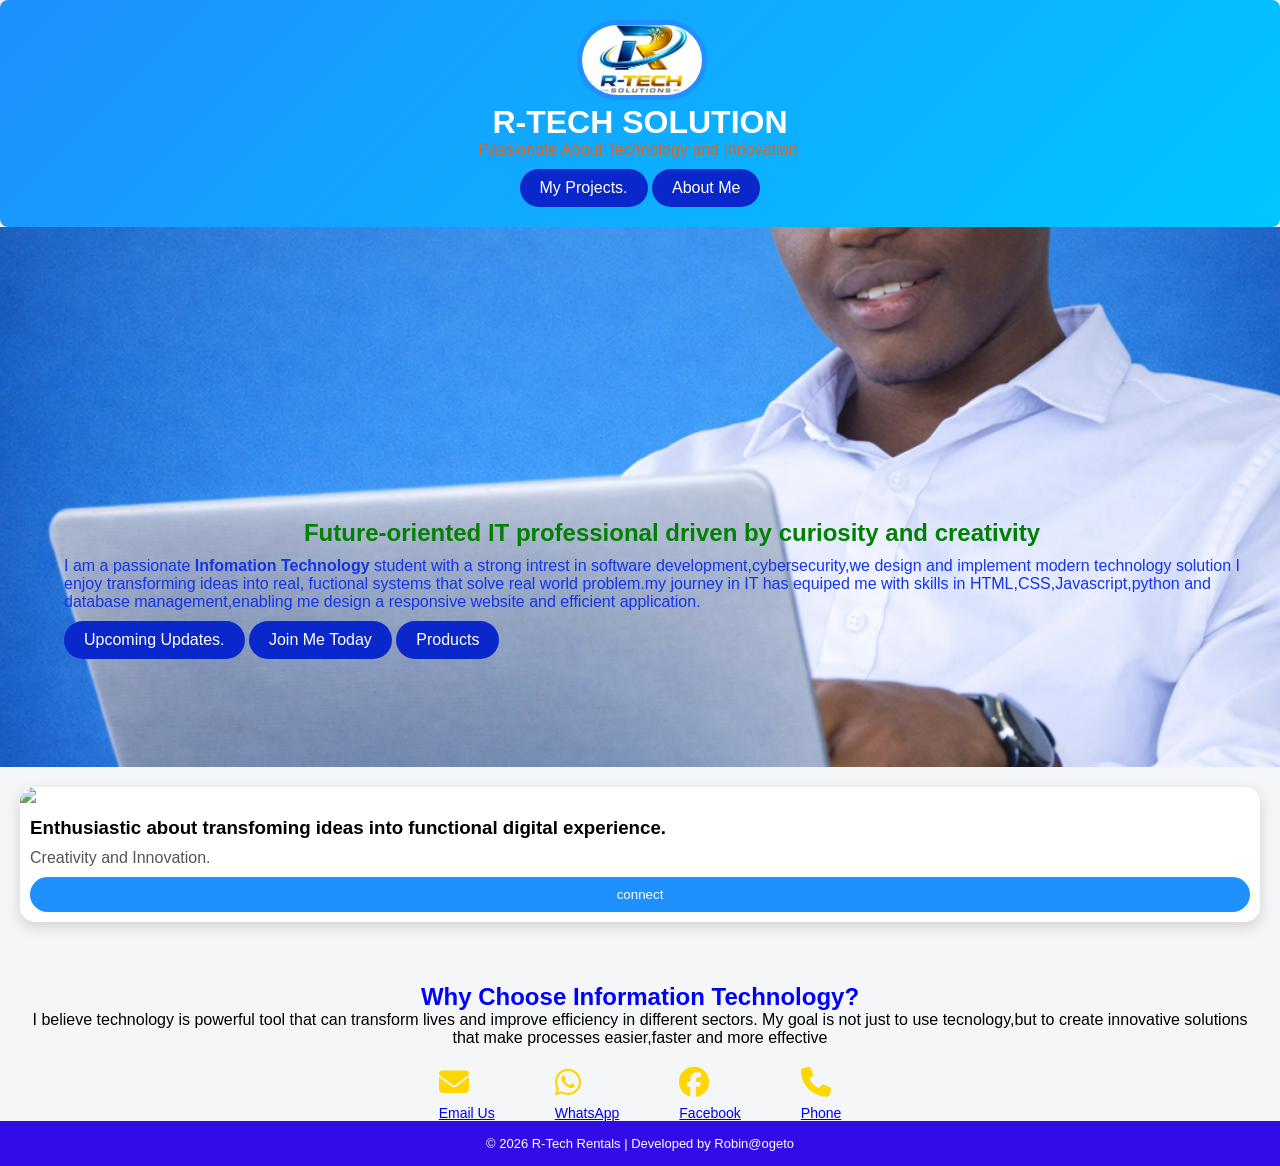
==== index.html @ 35b81b1f "Update index.html" ====
<!DOCTYPE html>
<html lang="en">
<head>
  <meta charset="UTF-8">
  <meta name="viewport" content="width=device-width, initial-scale=1.0">
  <title>Personal profile</title>

  <!-- Font Awesome Icons -->
  <link rel="stylesheet" href="https://cdnjs.cloudflare.com/ajax/libs/font-awesome/6.5.0/css/all.min.css">

  <link rel="stylesheet" href="myprofile.css">
</head>
<body>

<!-- HEADER -->
<header class="header">
  <img  class="logo"  src="logo.png" alt="">
  <h1> R-TECH  SOLUTION</h1>
  <p class="p1"> Passionate About Technology and Innovation.</p>
   <a href="new.html" class="btn">My Projects.</a>
     <a href="skills.html"class="btn">About Me</a>
</header>

<!-- HERO SLIDER -->
<section class="slider">
  <div class="slides active" style="background-image:url('me.png');"></div>
  <div class="slides" style="background-image:url('img3.jpeg');"></div>
  <div class="slides" style="background-image:url('me.png');"></div>
 <div class="slides" style="background-image:url(https://images.pexels.com/photos/590022/pexels-photo-590022.jpeg);"></div>
  
  <div class="overlay">
    <h2>Future-oriented IT professional driven by curiosity and creativity</h2>
    <p>I am a passionate <strong>Infomation Technology</strong> student with a strong intrest in software development,cybersecurity,we design and implement modern technology solution
   I enjoy transforming ideas into real, fuctional systems that solve real world problem.my journey in IT has equiped me with 
   skills in HTML,CSS,Javascript,python and database management,enabling me design a responsive website and efficient application.

   
    </p>
    <a href="practive.html" class="btn">Upcoming Updates.</a>
     <a href="join.html"class="btn">Join Me Today</a>
      <a href="aboutme.html"class="btn"> Products</a>
      
  </div>

</section>

<!-- RENTAL CATEGORIES -->
<section class="categories">

  <div class="card">
    <img src="https://images.pexels.com/photos/3861969/pexels-photo-3861969.jpeg">
    <h3>Enthusiastic about transfoming ideas into functional digital experience.</h3>
    <p>Creativity and Innovation.</p>
    <button>connect</button>
  </div>

 


</section>

<!-- DESCRIPTION -->
<section class="description">
  <h2>Why Choose Information Technology?</h2>
  <p>
    I believe technology is powerful tool that can transform lives and improve efficiency in different sectors.
    My goal is not just to use tecnology,but to create innovative solutions that make processes easier,faster and more 
    effective
  </p>
</section>

<div class="contact-container">
        <a href="mailto:ogeto783@gmail.com" class="contact-item">
            <i class="fas fa-envelope"></i>
            <span>Email Us</span>
        </a>

        <a href="https://wa.me/254101884031" class="contact-item">
            <i class="fab fa-whatsapp"></i>
            <span>WhatsApp</span>
        </a>

        <a href="#" class="contact-item">
            <i class="fab fa-facebook"></i>
            <span>Facebook</span>
        </a>

        <a href="tel:+254101" class="contact-item">
            <i class="fas fa-phone"></i>
            <span>Phone</span>
        </a>
    </div>
</section>

<footer>
  <p>© 2026 R-Tech Rentals | Developed by Robin@ogeto</p>
</footer>

<script src="home.js"></script>
</body>
</html>
---- myprofile.css ----
* {
  margin: 0;
  padding: 0;
  box-sizing: border-box;
  font-family: 'Segoe UI', sans-serif;
}

body {
  background: #f4f6f8;
}

/* HEADER */
.header {
  background: linear-gradient(135deg,#1e90ff,#00c6ff);
  color: white;
  text-align: center;
  padding: 20px;
  border-radius: 8px;
}
.p1{
  color: #e76113;
  font-family: Impact, Haettenschweiler, 'Arial Narrow Bold', sans-serif;
}
.logo{
  background-color: #1e90ff;
    width:130px ;
    height: 80px;
    object-fit: cover;
    border-radius: 50px;
    padding: 5px;
margin-left:4px;
}
/* SLIDER */
.slider {
  position: relative;
  height: 60vh;
  overflow: hidden;
}

.slides {
  position: absolute;
  width: 100%;
  height: 100%;
  background-size: cover;
  background-position: center;
  opacity: 0;
  transition: opacity 1.5s ease;
}

.slides.active {
  opacity: 1;
}

.overlay {
 font-family: Verdana, Geneva, Tahoma, sans-serif;
  position: absolute;
  bottom: 20%;
  left: 5%;
  color: rgb(21, 52, 230);
  animation: slideUp 2s ease;
}

.overlay h2 {
 margin-bottom: 10px;
color: green;
}

.btn {
  display: inline-block;
  margin-top: 10px;
  padding: 10px 20px;
  background: #0a27cc;
  color: white;
  border-radius: 30px;
  text-decoration: none;
  transition: transform .3s;
}

.btn:hover {
  transform: scale(1.1);
}

/* CATEGORIES */
.categories {
  padding: 20px;
}

.card {
  background: white;
  border-radius: 15px;
  overflow: hidden;
  margin-bottom: 20px;
  box-shadow: 0 5px 15px rgba(0,0,0,.15);
  transition: transform .4s;
}

.card:hover {
  transform: translateY(-10px);
}
img{
width: 80%;

}
.card img {
  width: 100%;
  height: auto;
  object-fit: cover;
}

.card h3 {
  padding: 10px;
}

.card p {
  padding: 0 10px;
  color: #555;
}

.card button {
  margin: 10px;
  padding: 10px;
  width: calc(100% - 20px);
  border: none;
  border-radius: 25px;
  background: #1e90ff;
  color: white;
  transition: background .3s;
}

.card button:hover {
  background: #0b65c2;
}

/* DESCRIPTION */
.description {
  padding: 20px;
  text-align: center;
}
/* CONTACT */
/* Contact Section */
.contact-section {
   background-color: green;
    padding: 40px 0;
    border-radius: 10px;
}

.contact-container {
    display: flex;
    justify-content: center;
    gap: 60px;               /* space between icons */
}
* 

/* Icons */
.contact-item i {
    font-size: 30px;
    margin-bottom: 8px;
    color: #ffd700;
    transition: transform 0.3s;
}

/* Text */
.contact-item span {
    display: block;
    font-size: 14px;
}
h2{
    text-align: center;
    margin-top: 1px;
    color: #ffd700;
}
/* Hover Effect */
.contact-item:hover i {
    transform: scale(1.3);
}

/* Animation */
@keyframes slideUp {
    from {
        transform: translateY(30px);
        opacity: 0;
    }
    to {
        transform: translateY(0);
        opacity: 1;
    }
    
}
h2{
  color: blue;
  font-family: Verdana, Geneva, Tahoma, sans-serif;
}
footer{
    background: #330be6;
    color: white;
    text-align: center;
    padding: 15px;
    font-size: 13px;
}


/* FOOTER */

/* ANIMATION */
@keyframes slideUp {
  from {transform: translateY(50px); opacity: 0;}
  to {transform: translateY(0); opacity: 1;}
}
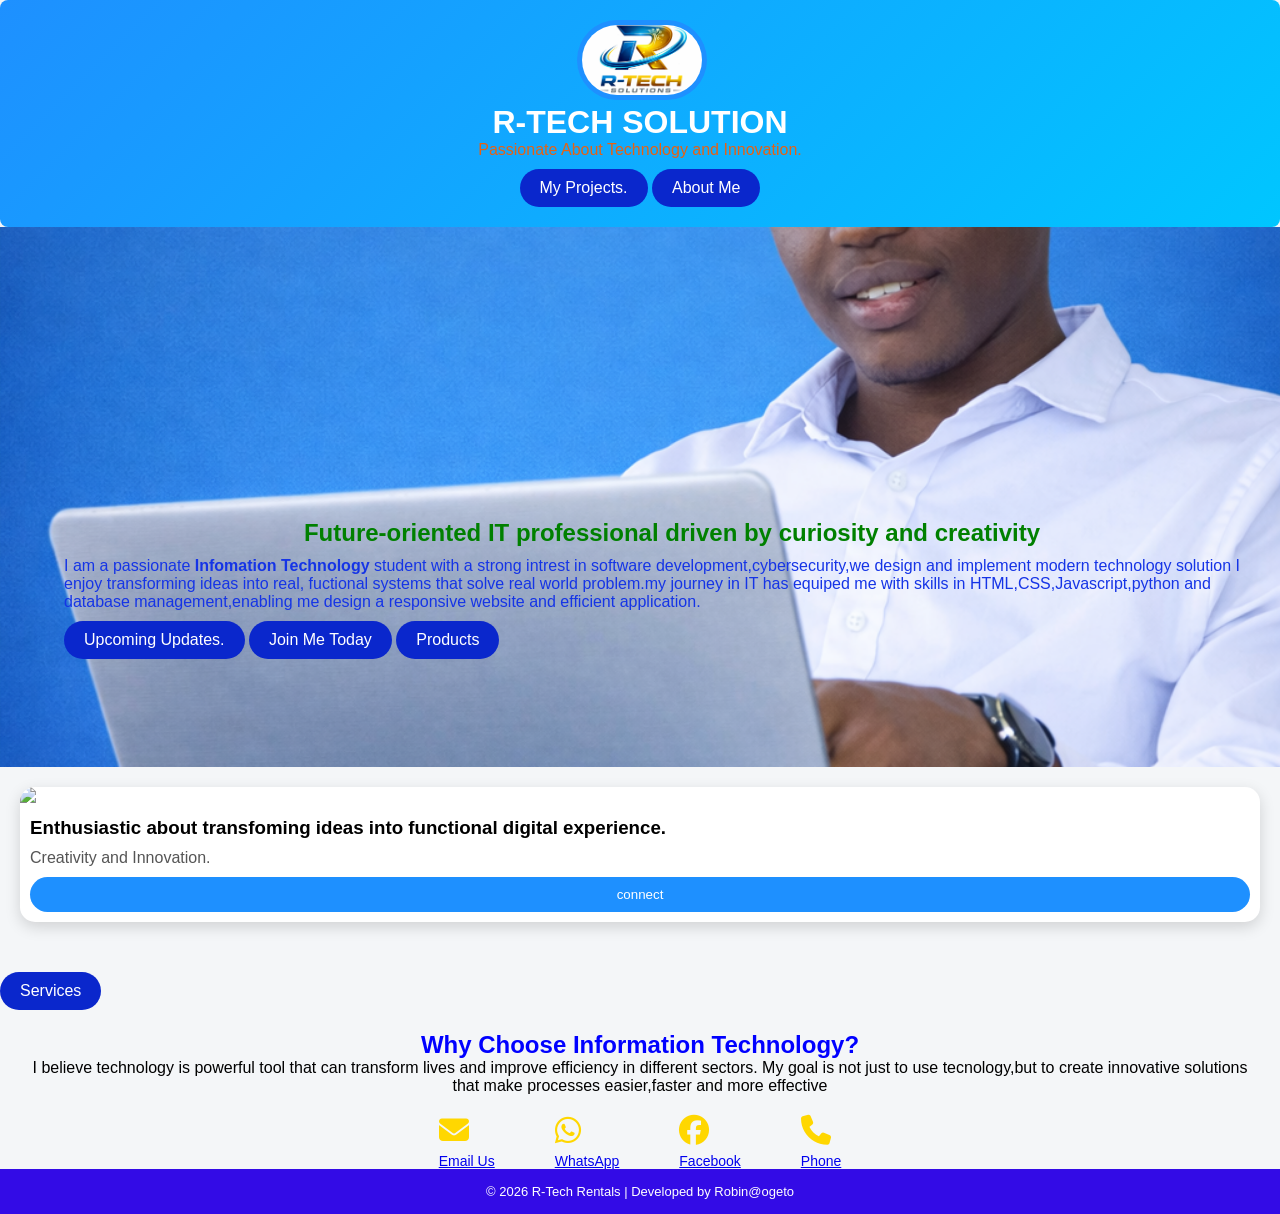
==== commit 6a100043: "Update index.html" ====
--- a/index.html
+++ b/index.html
@@ -36,7 +36,7 @@
 
    
     </p>
-    <a href="practive.html" class="btn">Upcoming Updates.</a>
+    <a href="error.html" class="btn">Upcoming Updates.</a>
      <a href="join.html"class="btn">Join Me Today</a>
       <a href="aboutme.html"class="btn"> Products</a>
       
@@ -48,7 +48,7 @@
 <section class="categories">
 
   <div class="card">
-    <img src="https://images.pexels.com/photos/3861969/pexels-photo-3861969.jpeg">
+    <img src="https://images.pexels.com/photos/590022/pexels-photo-590022.jpeg">
     <h3>Enthusiastic about transfoming ideas into functional digital experience.</h3>
     <p>Creativity and Innovation.</p>
     <button>connect</button>
@@ -58,6 +58,8 @@
 
 
 </section>
+  <a href="services.html"class="btn">Services</a>
+  
 
 <!-- DESCRIPTION -->
 <section class="description">
@@ -107,3 +109,6 @@
 
 
 
+
+
+
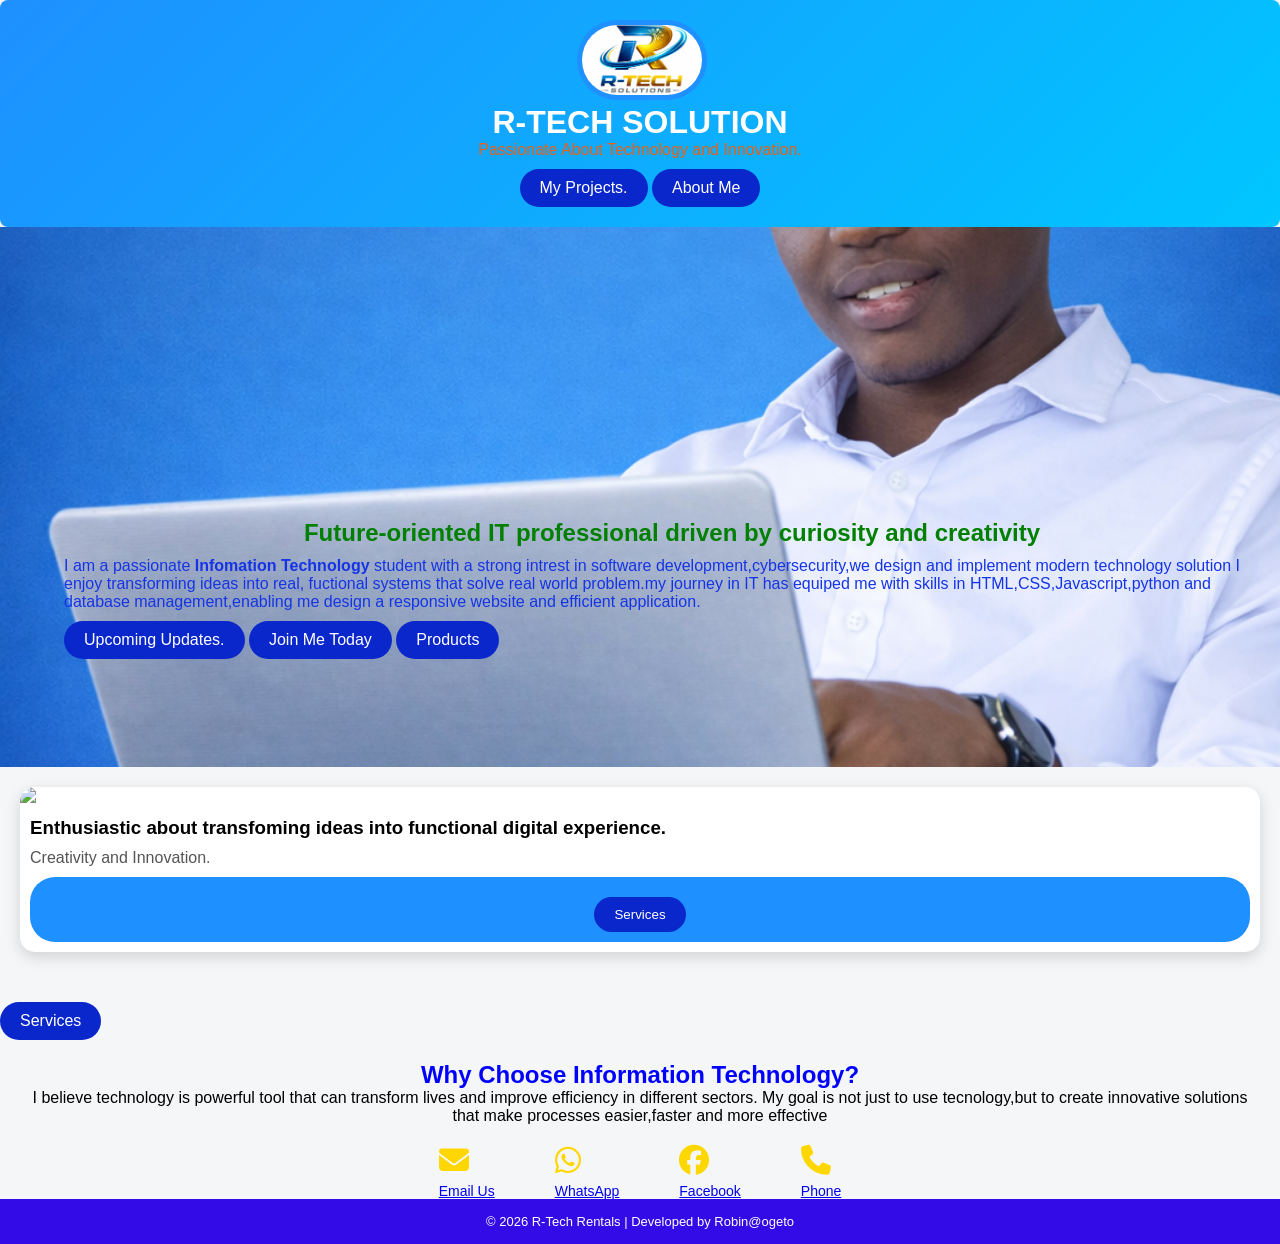
==== commit 5755c504: "Update index.html" ====
--- a/index.html
+++ b/index.html
@@ -51,7 +51,7 @@
     <img src="https://images.pexels.com/photos/590022/pexels-photo-590022.jpeg">
     <h3>Enthusiastic about transfoming ideas into functional digital experience.</h3>
     <p>Creativity and Innovation.</p>
-    <button>connect</button>
+    <button> <a href="services.html"class="btn">Services</a></button>
   </div>
 
  
@@ -112,3 +112,4 @@
 
 
 
+
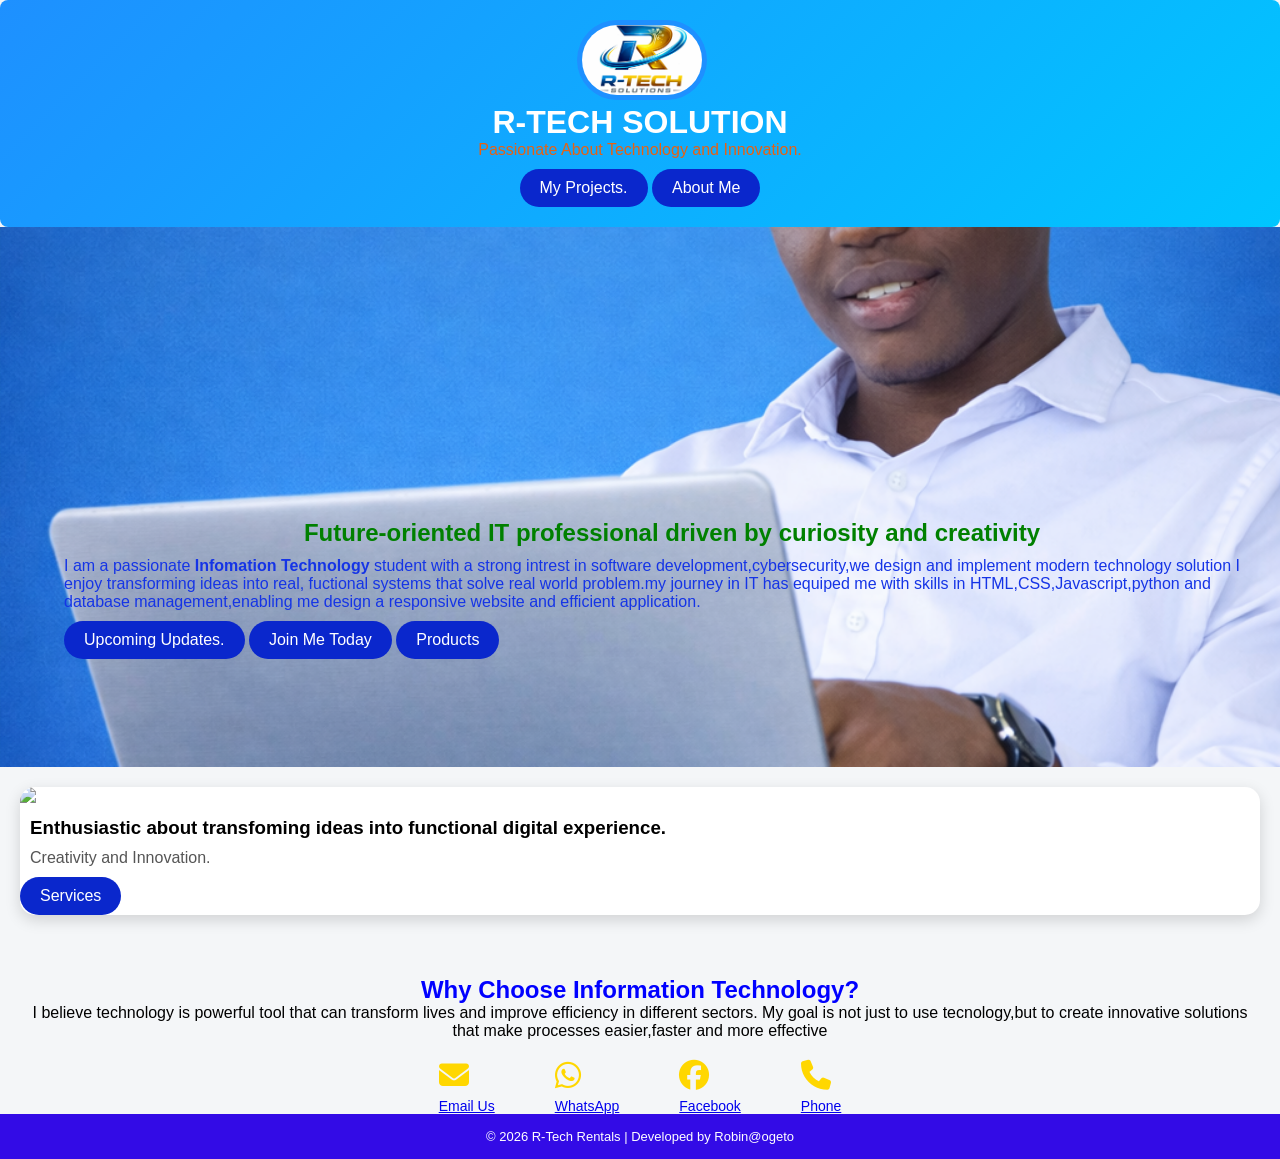
==== commit a19b33ff: "Update index.html" ====
--- a/index.html
+++ b/index.html
@@ -51,15 +51,14 @@
     <img src="https://images.pexels.com/photos/590022/pexels-photo-590022.jpeg">
     <h3>Enthusiastic about transfoming ideas into functional digital experience.</h3>
     <p>Creativity and Innovation.</p>
-    <button> <a href="services.html"class="btn">Services</a></button>
+     <a href="services.html"class="btn">Services</a>
   </div>
 
  
 
 
 </section>
-  <a href="services.html"class="btn">Services</a>
-  
+ 
 
 <!-- DESCRIPTION -->
 <section class="description">
@@ -113,3 +112,4 @@
 
 
 
+
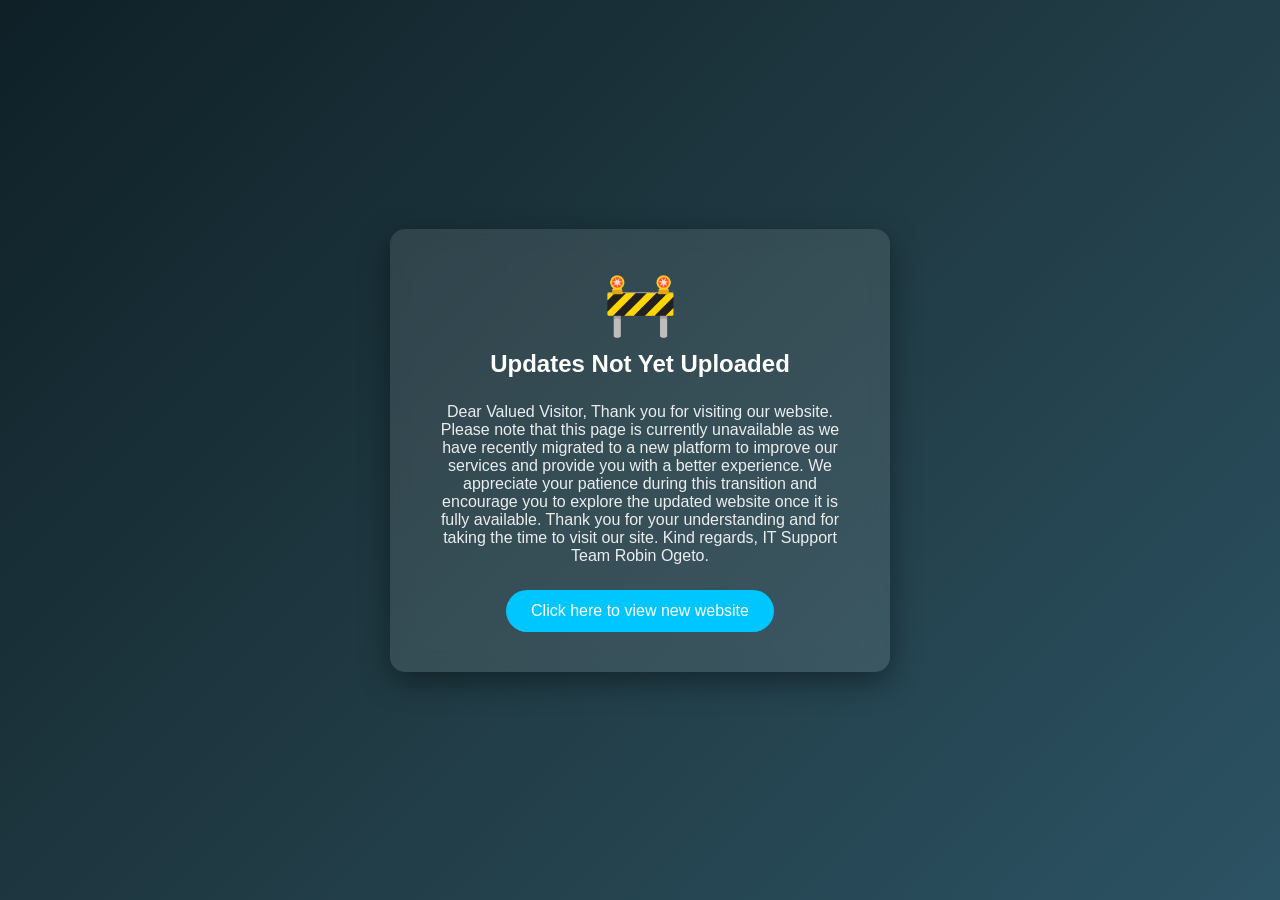
==== commit 08179bfd: "Update and rename error.html to index.html" ====
--- a/index.html
+++ b/index.html
@@ -1,115 +1,103 @@
-<!DOCTYPE html>
-<html lang="en">
-<head>
-  <meta charset="UTF-8">
-  <meta name="viewport" content="width=device-width, initial-scale=1.0">
-  <title>Personal profile</title>
-
-  <!-- Font Awesome Icons -->
-  <link rel="stylesheet" href="https://cdnjs.cloudflare.com/ajax/libs/font-awesome/6.5.0/css/all.min.css">
-
-  <link rel="stylesheet" href="myprofile.css">
-</head>
-<body>
-
-<!-- HEADER -->
-<header class="header">
-  <img  class="logo"  src="logo.png" alt="">
-  <h1> R-TECH  SOLUTION</h1>
-  <p class="p1"> Passionate About Technology and Innovation.</p>
-   <a href="new.html" class="btn">My Projects.</a>
-     <a href="skills.html"class="btn">About Me</a>
-</header>
-
-<!-- HERO SLIDER -->
-<section class="slider">
-  <div class="slides active" style="background-image:url('me.png');"></div>
-  <div class="slides" style="background-image:url('img3.jpeg');"></div>
-  <div class="slides" style="background-image:url('me.png');"></div>
- <div class="slides" style="background-image:url(https://images.pexels.com/photos/590022/pexels-photo-590022.jpeg);"></div>
-  
-  <div class="overlay">
-    <h2>Future-oriented IT professional driven by curiosity and creativity</h2>
-    <p>I am a passionate <strong>Infomation Technology</strong> student with a strong intrest in software development,cybersecurity,we design and implement modern technology solution
-   I enjoy transforming ideas into real, fuctional systems that solve real world problem.my journey in IT has equiped me with 
-   skills in HTML,CSS,Javascript,python and database management,enabling me design a responsive website and efficient application.
-
-   
-    </p>
-    <a href="error.html" class="btn">Upcoming Updates.</a>
-     <a href="join.html"class="btn">Join Me Today</a>
-      <a href="aboutme.html"class="btn"> Products</a>
-      
-  </div>
-
-</section>
-
-<!-- RENTAL CATEGORIES -->
-<section class="categories">
-
-  <div class="card">
-    <img src="https://images.pexels.com/photos/590022/pexels-photo-590022.jpeg">
-    <h3>Enthusiastic about transfoming ideas into functional digital experience.</h3>
-    <p>Creativity and Innovation.</p>
-     <a href="services.html"class="btn">Services</a>
-  </div>
-
- 
-
-
-</section>
- 
-
-<!-- DESCRIPTION -->
-<section class="description">
-  <h2>Why Choose Information Technology?</h2>
-  <p>
-    I believe technology is powerful tool that can transform lives and improve efficiency in different sectors.
-    My goal is not just to use tecnology,but to create innovative solutions that make processes easier,faster and more 
-    effective
-  </p>
-</section>
-
-<div class="contact-container">
-        <a href="mailto:ogeto783@gmail.com" class="contact-item">
-            <i class="fas fa-envelope"></i>
-            <span>Email Us</span>
-        </a>
-
-        <a href="https://wa.me/254101884031" class="contact-item">
-            <i class="fab fa-whatsapp"></i>
-            <span>WhatsApp</span>
-        </a>
-
-        <a href="#" class="contact-item">
-            <i class="fab fa-facebook"></i>
-            <span>Facebook</span>
-        </a>
-
-        <a href="tel:+254101" class="contact-item">
-            <i class="fas fa-phone"></i>
-            <span>Phone</span>
-        </a>
-    </div>
-</section>
-
-<footer>
-  <p>© 2026 R-Tech Rentals | Developed by Robin@ogeto</p>
-</footer>
-
-<script src="home.js"></script>
-</body>
-</html>
-
-
-
-
-
-
-
-
-
-
-
-
-
+<!DOCTYPE html>
+<html lang="en">
+<head>
+    <meta charset="UTF-8">
+    <title>Website Not Available</title>
+    <meta name="viewport" content="width=device-width, initial-scale=1.0">
+
+    <style>
+        *{
+            margin:0;
+            padding:0;
+            box-sizing:border-box;
+            font-family: Arial, Helvetica, sans-serif;
+        }
+
+        body{
+            height:100vh;
+            display:flex;
+            justify-content:center;
+            align-items:center;
+            background: linear-gradient(135deg,#0f2027,#203a43,#2c5364);
+            color:white;
+            text-align:center;
+        }
+
+        .container{
+            max-width:500px;
+            padding:40px;
+            background:rgba(255,255,255,0.1);
+            border-radius:15px;
+            backdrop-filter: blur(10px);
+            box-shadow:0 10px 30px rgba(0,0,0,0.4);
+            animation: fadeIn 1.5s ease-in-out;
+        }
+
+        h1{
+            font-size:60px;
+            margin-bottom:10px;
+        }
+
+        h2{
+            margin-bottom:20px;
+        }
+
+        p{
+            margin-bottom:25px;
+            opacity:0.9;
+        }
+
+        button{
+            padding:12px 25px;
+            border:none;
+            border-radius:30px;
+            background:#00c6ff;
+            color:white;
+            font-size:16px;
+            cursor:pointer;
+            transition:0.3s ease;
+        }
+
+        button:hover{
+            background:#0072ff;
+            transform:scale(1.05);
+        }
+
+        @keyframes fadeIn{
+            from{opacity:0; transform:translateY(20px);}
+            to{opacity:1; transform:translateY(0);}
+        }
+    </style>
+</head>
+<body>
+
+    <div class="container">
+        <h1>🚧</h1>
+        
+        <h2> Updates  Not Yet Uploaded</h2>
+         <p>
+        
+        </p>
+        <p>
+        Dear Valued Visitor,
+
+Thank you for visiting our website. Please note that this page is currently unavailable as we have recently migrated to a new platform to improve our services and provide you with a better experience. We appreciate your patience during this transition and encourage you to explore the updated website once it is fully available.
+
+Thank you for your understanding and for taking the time to visit our site.
+
+Kind regards,
+IT Support Team
+ Robin Ogeto.  
+        </p>
+
+        <button onclick="goBack()">Click here to view new website</button>
+    </div>
+
+    <script>
+        function goBack(){
+            window.history='https://ogetorobin.github.io/portifolio-website/;
+        }
+    </script>
+
+</body>
+</html>
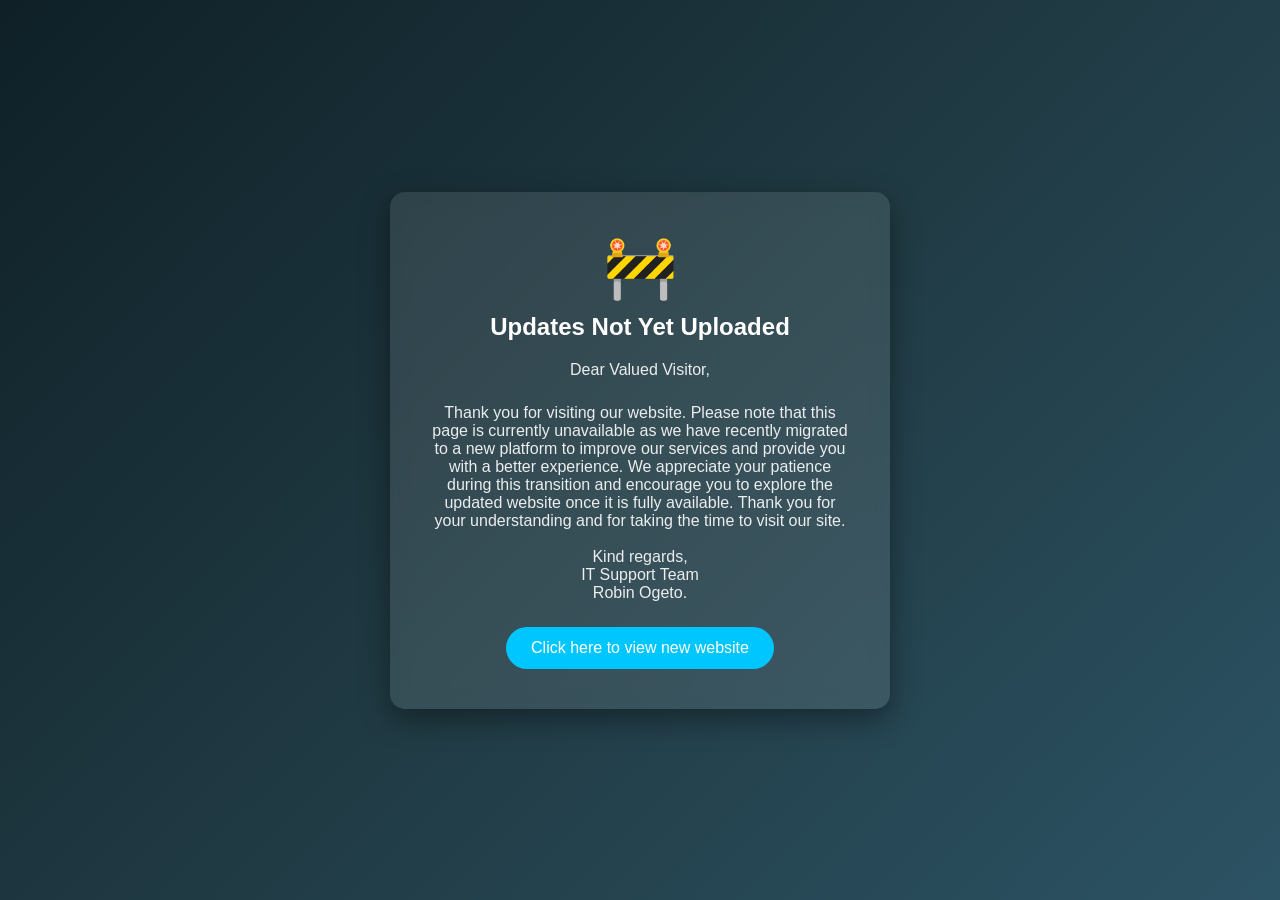
==== commit 67a74920: "Update index.html" ====
--- a/index.html
+++ b/index.html
@@ -76,18 +76,18 @@
         
         <h2> Updates  Not Yet Uploaded</h2>
          <p>
-        
+         Dear Valued Visitor,
         </p>
         <p>
-        Dear Valued Visitor,
+       
 
 Thank you for visiting our website. Please note that this page is currently unavailable as we have recently migrated to a new platform to improve our services and provide you with a better experience. We appreciate your patience during this transition and encourage you to explore the updated website once it is fully available.
 
-Thank you for your understanding and for taking the time to visit our site.
+Thank you for your understanding and for taking the time to visit our site.<br><br>
 
-Kind regards,
-IT Support Team
- Robin Ogeto.  
+Kind regards,<br>
+IT Support Team<br>
+ Robin Ogeto. <br> 
         </p>
 
         <button onclick="goBack()">Click here to view new website</button>
@@ -95,7 +95,7 @@
 
     <script>
         function goBack(){
-            window.history='https://ogetorobin.github.io/portifolio-website/;
+            window.history='https://ogetorobin.github.io/portifolio-website/';
         }
     </script>
 
